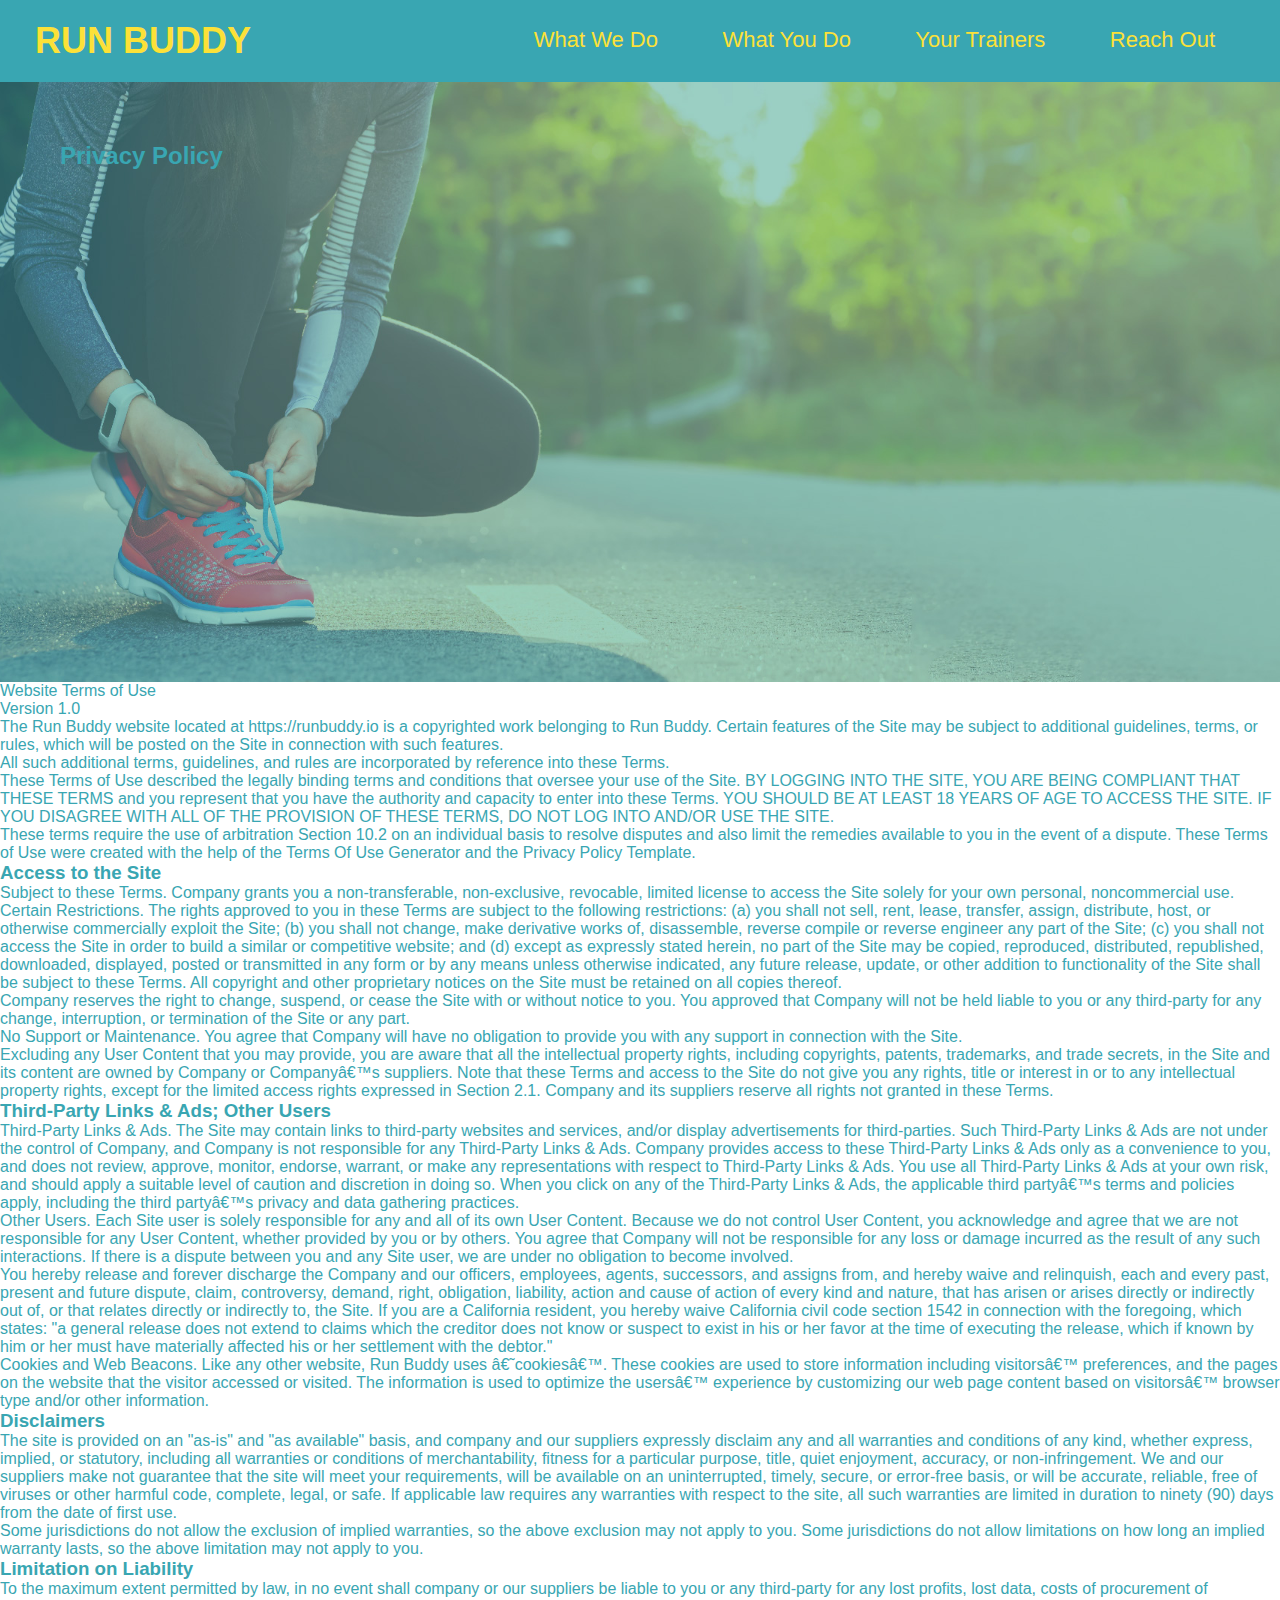
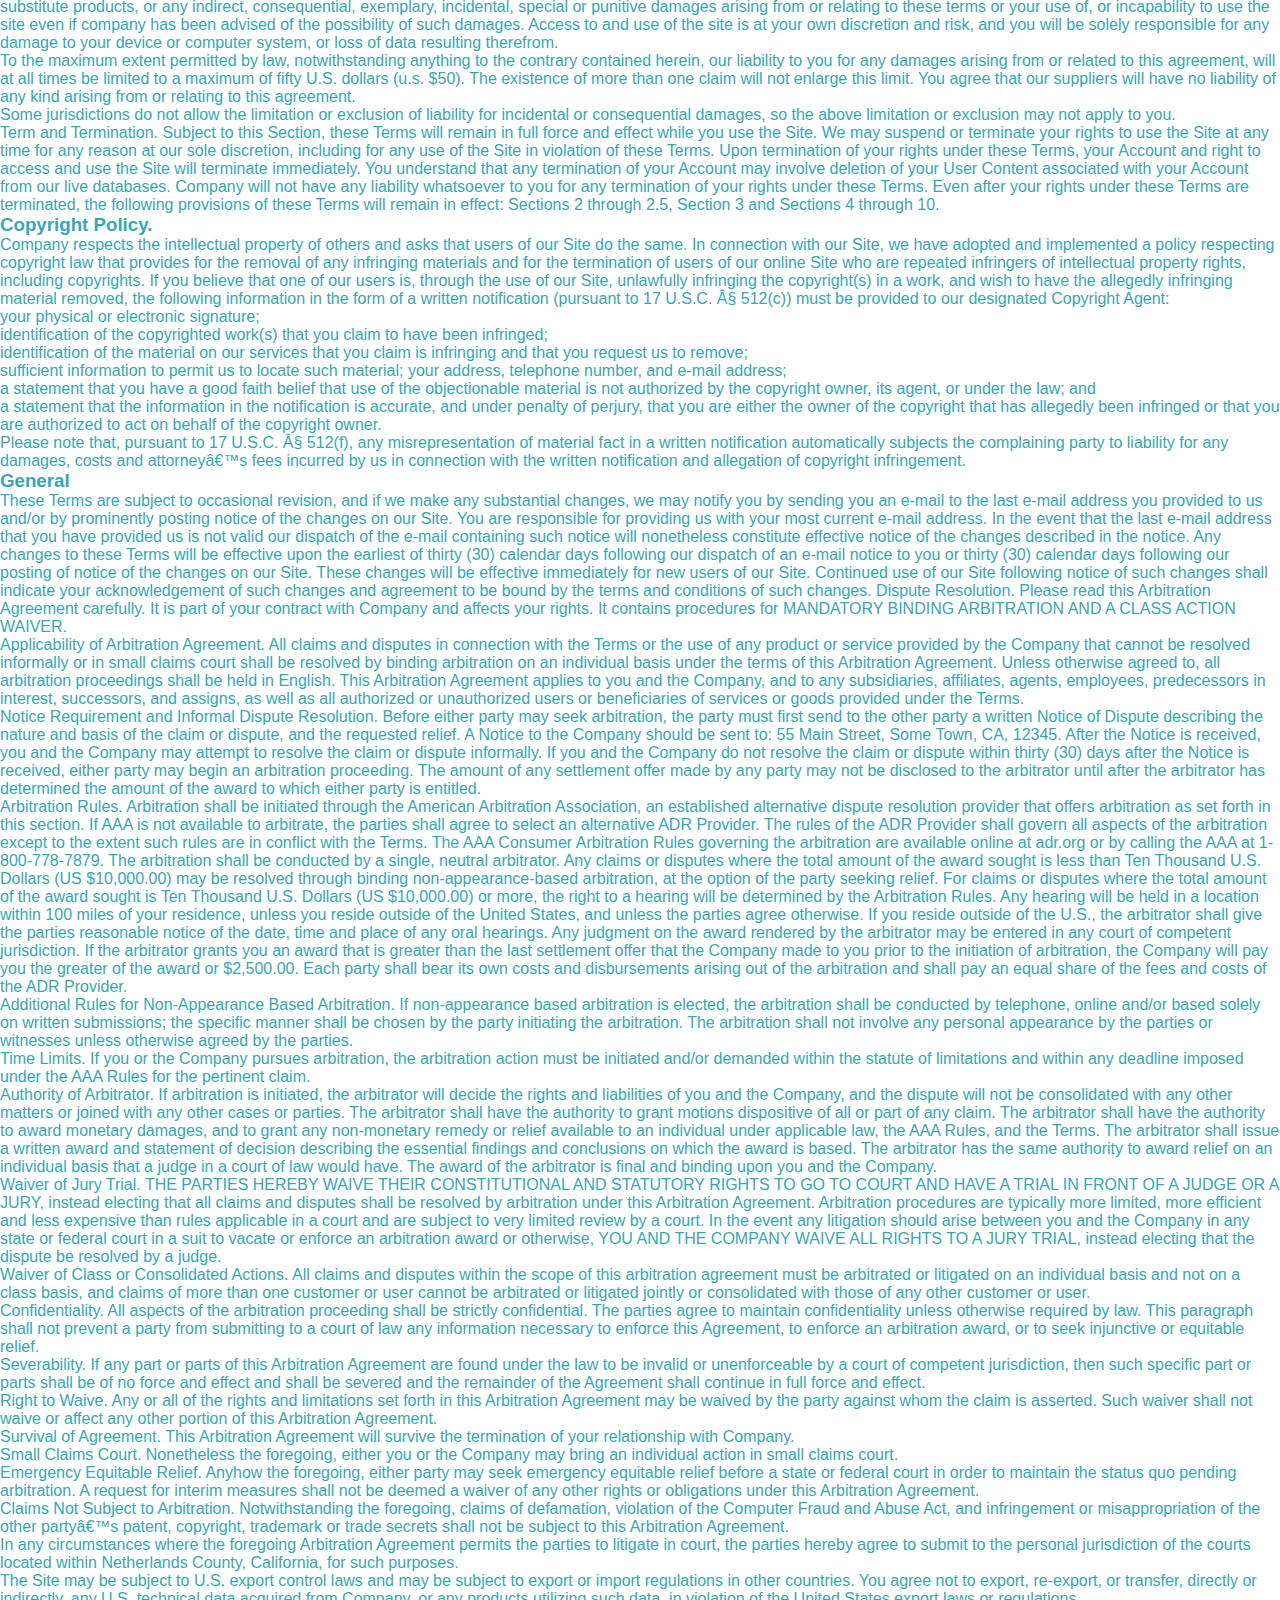
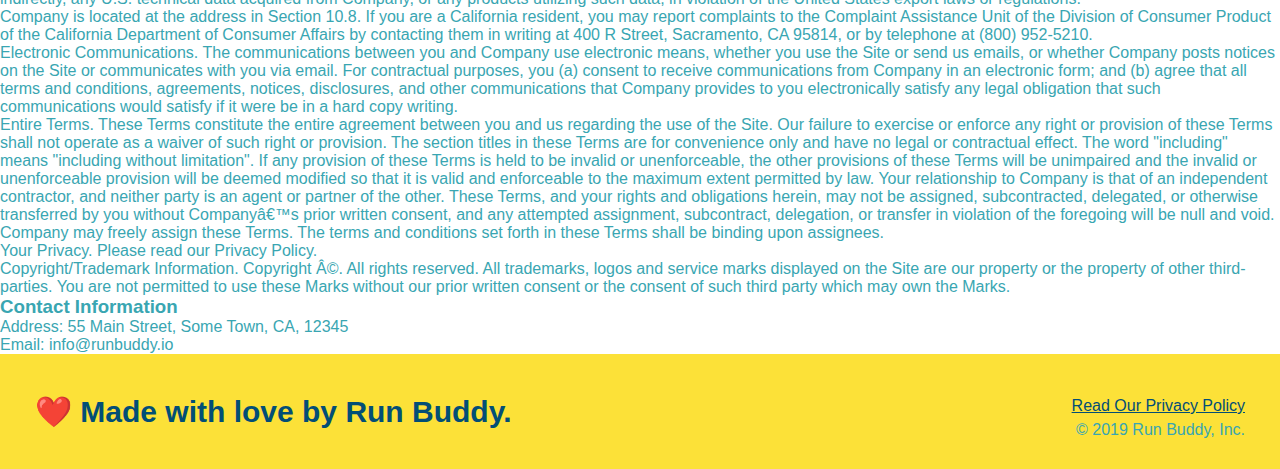
==== privacy-policy.html @ d63a862a "added privacy policy content and header/footer style from style.css" ====
<!DOCTYPE html>
<html lang="en">
  <head>
    <meta charset="UTF-8" />
    <title>Privacy Policy - Run Buddy</title>
    <link rel="stylesheet" href="assets/css/style.css" />
  </head>
  <body>
      <!-- navigation -->
    <header>
        <h1>
            <a href="/">RUN BUDDY</a>
        </h1>
        <nav>
            <!-- Unordered list element -->
            <ul>
                <!-- List item element -->
                <li>
                    <!-- Anchor element -->
                    <a href="./index.html#what-we-do">What We Do</a>
                </li>
                <li>
                    <a href="./index.html#what-you-do">What You Do</a>
                </li>
                <li>
                    <a href="./index.html#your-trainers">Your Trainers</a>
                </li>
                <li>
                    <a href="./index.html#reach-out">Reach Out</a>
                </li>
            </ul>
        </nav>
    </header>
    <section class="hero">
        <h2 class="page-title">
            Privacy Policy
        </h2>
    </section>
    <article class="secondary-content">
        <p>
            Website Terms of Use
          </p>
    
          <p>
            Version 1.0
          </p>
    
          <p>
            The Run Buddy website located at https://runbuddy.io is a copyrighted work belonging to Run Buddy. Certain
            features of the Site may be subject to additional guidelines, terms, or rules, which will be posted on the Site
            in connection with such features.
          </p>
    
          <p>
            All such additional terms, guidelines, and rules are incorporated by reference into these Terms.
          </p>
    
          <p>
            These Terms of Use described the legally binding terms and conditions that oversee your use of the Site. BY
            LOGGING INTO THE SITE, YOU ARE BEING COMPLIANT THAT THESE TERMS and you represent that you have the authority
            and capacity to enter into these Terms. YOU SHOULD BE AT LEAST 18 YEARS OF AGE TO ACCESS THE SITE. IF YOU
            DISAGREE WITH ALL OF THE PROVISION OF THESE TERMS, DO NOT LOG INTO AND/OR USE THE SITE.
          </p>
    
          <p>
            These terms require the use of arbitration Section 10.2 on an individual basis to resolve disputes and also
            limit the remedies available to you in the event of a dispute. These Terms of Use were created with the help of
            the Terms Of Use Generator and the Privacy Policy Template.
          </p>
    
          <h3>
            Access to the Site
          </h3>
    
          <p>
            Subject to these Terms. Company grants you a non-transferable, non-exclusive, revocable, limited license to
            access the Site solely for your own personal, noncommercial use.
          </p>
    
          <p>
            Certain Restrictions. The rights approved to you in these Terms are subject to the following restrictions: (a)
            you shall not sell, rent, lease, transfer, assign, distribute, host, or otherwise commercially exploit the Site;
            (b) you shall not change, make derivative works of, disassemble, reverse compile or reverse engineer any part of
            the Site; (c) you shall not access the Site in order to build a similar or competitive website; and (d) except
            as expressly stated herein, no part of the Site may be copied, reproduced, distributed, republished, downloaded,
            displayed, posted or transmitted in any form or by any means unless otherwise indicated, any future release,
            update, or other addition to functionality of the Site shall be subject to these Terms. All copyright and other
            proprietary notices on the Site must be retained on all copies thereof.
          </p>
    
          <p>
            Company reserves the right to change, suspend, or cease the Site with or without notice to you. You approved
            that Company will not be held liable to you or any third-party for any change, interruption, or termination of
            the Site or any part.
          </p>
    
          <p>
            No Support or Maintenance. You agree that Company will have no obligation to provide you with any support in
            connection with the Site.
          </p>
    
          <p>
            Excluding any User Content that you may provide, you are aware that all the intellectual property rights,
            including copyrights, patents, trademarks, and trade secrets, in the Site and its content are owned by Company
            or Companyâ€™s suppliers. Note that these Terms and access to the Site do not give you any rights, title or
            interest in or to any intellectual property rights, except for the limited access rights expressed in Section
            2.1. Company and its suppliers reserve all rights not granted in these Terms.
          </p>
    
          <h3>
            Third-Party Links & Ads; Other Users
          </h3>
    
          <p>
            Third-Party Links & Ads. The Site may contain links to third-party websites and services, and/or display
            advertisements for third-parties. Such Third-Party Links & Ads are not under the control of Company, and Company
            is not responsible for any Third-Party Links & Ads. Company provides access to these Third-Party Links & Ads
            only as a convenience to you, and does not review, approve, monitor, endorse, warrant, or make any
            representations with respect to Third-Party Links & Ads. You use all Third-Party Links & Ads at your own risk,
            and should apply a suitable level of caution and discretion in doing so. When you click on any of the
            Third-Party Links & Ads, the applicable third partyâ€™s terms and policies apply, including the third partyâ€™s
            privacy and data gathering practices.
          </p>
    
          <p>
            Other Users. Each Site user is solely responsible for any and all of its own User Content. Because we do not
            control User Content, you acknowledge and agree that we are not responsible for any User Content, whether
            provided by you or by others. You agree that Company will not be responsible for any loss or damage incurred as
            the result of any such interactions. If there is a dispute between you and any Site user, we are under no
            obligation to become involved.
          </p>
    
          <p>
            You hereby release and forever discharge the Company and our officers, employees, agents, successors, and
            assigns from, and hereby waive and relinquish, each and every past, present and future dispute, claim,
            controversy, demand, right, obligation, liability, action and cause of action of every kind and nature, that has
            arisen or arises directly or indirectly out of, or that relates directly or indirectly to, the Site. If you are
            a California resident, you hereby waive California civil code section 1542 in connection with the foregoing,
            which states: "a general release does not extend to claims which the creditor does not know or suspect to exist
            in his or her favor at the time of executing the release, which if known by him or her must have materially
            affected his or her settlement with the debtor."
          </p>
    
          <p>
            Cookies and Web Beacons. Like any other website, Run Buddy uses â€˜cookiesâ€™. These cookies are used to store
            information including visitorsâ€™ preferences, and the pages on the website that the visitor accessed or visited.
            The information is used to optimize the usersâ€™ experience by customizing our web page content based on visitorsâ€™
            browser type and/or other information.
          </p>
    
          <h3>
            Disclaimers
          </h3>
    
          <p>
            The site is provided on an "as-is" and "as available" basis, and company and our suppliers expressly disclaim
            any and all warranties and conditions of any kind, whether express, implied, or statutory, including all
            warranties or conditions of merchantability, fitness for a particular purpose, title, quiet enjoyment, accuracy,
            or non-infringement. We and our suppliers make not guarantee that the site will meet your requirements, will be
            available on an uninterrupted, timely, secure, or error-free basis, or will be accurate, reliable, free of
            viruses or other harmful code, complete, legal, or safe. If applicable law requires any warranties with respect
            to the site, all such warranties are limited in duration to ninety (90) days from the date of first use.
          </p>
    
          <p>
            Some jurisdictions do not allow the exclusion of implied warranties, so the above exclusion may not apply to
            you. Some jurisdictions do not allow limitations on how long an implied warranty lasts, so the above limitation
            may not apply to you.
          </p>
    
          <h3>
            Limitation on Liability
          </h3>
    
          <p>
            To the maximum extent permitted by law, in no event shall company or our suppliers be liable to you or any
            third-party for any lost profits, lost data, costs of procurement of substitute products, or any indirect,
            consequential, exemplary, incidental, special or punitive damages arising from or relating to these terms or
            your use of, or incapability to use the site even if company has been advised of the possibility of such
            damages. Access to and use of the site is at your own discretion and risk, and you will be solely responsible
            for any damage to your device or computer system, or loss of data resulting therefrom.
          </p>
    
          <p>
            To the maximum extent permitted by law, notwithstanding anything to the contrary contained herein, our liability
            to you for any damages arising from or related to this agreement, will at all times be limited to a maximum of
            fifty U.S. dollars (u.s. $50). The existence of more than one claim will not enlarge this limit. You agree that
            our suppliers will have no liability of any kind arising from or relating to this agreement.
          </p>
    
          <p>
            Some jurisdictions do not allow the limitation or exclusion of liability for incidental or consequential
            damages, so the above limitation or exclusion may not apply to you.
          </p>
    
          <p>
            Term and Termination. Subject to this Section, these Terms will remain in full force and effect while you use
            the Site. We may suspend or terminate your rights to use the Site at any time for any reason at our sole
            discretion, including for any use of the Site in violation of these Terms. Upon termination of your rights under
            these Terms, your Account and right to access and use the Site will terminate immediately. You understand that
            any termination of your Account may involve deletion of your User Content associated with your Account from our
            live databases. Company will not have any liability whatsoever to you for any termination of your rights under
            these Terms. Even after your rights under these Terms are terminated, the following provisions of these Terms
            will remain in effect: Sections 2 through 2.5, Section 3 and Sections 4 through 10.
          </p>
    
          <h3>
            Copyright Policy.
          </h3>
    
          <p>
            Company respects the intellectual property of others and asks that users of our Site do the same. In connection
            with our Site, we have adopted and implemented a policy respecting copyright law that provides for the removal
            of any infringing materials and for the termination of users of our online Site who are repeated infringers of
            intellectual property rights, including copyrights. If you believe that one of our users is, through the use of
            our Site, unlawfully infringing the copyright(s) in a work, and wish to have the allegedly infringing material
            removed, the following information in the form of a written notification (pursuant to 17 U.S.C. Â§ 512(c)) must
            be provided to our designated Copyright Agent:
          </p>
    
          <ul>
            <li>
              your physical or electronic signature;
            </li>
            <li>
              identification of the copyrighted work(s) that you claim to have been infringed;
            </li>
            <li>
              identification of the material on our services that you claim is infringing and that you request us to remove;
            </li>
            <li>
              sufficient information to permit us to locate such material; your address, telephone number, and e-mail
              address;
            </li>
            <li>
              a statement that you have a good faith belief that use of the objectionable material is not authorized by the
              copyright owner, its agent, or under the law; and
            </li>
            <li>
              a statement that the information in the notification is accurate, and under penalty of perjury, that you are
              either the owner of the copyright that has allegedly been infringed or that you are authorized to act on
              behalf of the copyright owner.
            </li>
          </ul>
    
          <p>
            Please note that, pursuant to 17 U.S.C. Â§ 512(f), any misrepresentation of material fact in a written
            notification automatically subjects the complaining party to liability for any damages, costs and attorneyâ€™s
            fees incurred by us in connection with the written notification and allegation of copyright infringement.
          </p>
    
          <h3>
            General
          </h3>
    
          <p>
            These Terms are subject to occasional revision, and if we make any substantial changes, we may notify you by
            sending you an e-mail to the last e-mail address you provided to us and/or by prominently posting notice of the
            changes on our Site. You are responsible for providing us with your most current e-mail address. In the event
            that the last e-mail address that you have provided us is not valid our dispatch of the e-mail containing such
            notice will nonetheless constitute effective notice of the changes described in the notice. Any changes to these
            Terms will be effective upon the earliest of thirty (30) calendar days following our dispatch of an e-mail
            notice to you or thirty (30) calendar days following our posting of notice of the changes on our Site. These
            changes will be effective immediately for new users of our Site. Continued use of our Site following notice of
            such changes shall indicate your acknowledgement of such changes and agreement to be bound by the terms and
            conditions of such changes. Dispute Resolution. Please read this Arbitration Agreement carefully. It is part of
            your contract with Company and affects your rights. It contains procedures for MANDATORY BINDING ARBITRATION AND
            A CLASS ACTION WAIVER.
          </p>
    
          <p>
            Applicability of Arbitration Agreement. All claims and disputes in connection with the Terms or the use of any
            product or service provided by the Company that cannot be resolved informally or in small claims court shall be
            resolved by binding arbitration on an individual basis under the terms of this Arbitration Agreement. Unless
            otherwise agreed to, all arbitration proceedings shall be held in English. This Arbitration Agreement applies to
            you and the Company, and to any subsidiaries, affiliates, agents, employees, predecessors in interest,
            successors, and assigns, as well as all authorized or unauthorized users or beneficiaries of services or goods
            provided under the Terms.
          </p>
    
          <p>
            Notice Requirement and Informal Dispute Resolution. Before either party may seek arbitration, the party must
            first send to the other party a written Notice of Dispute describing the nature and basis of the claim or
            dispute, and the requested relief. A Notice to the Company should be sent to: 55 Main Street, Some Town, CA,
            12345. After the Notice is received, you and the Company may attempt to resolve the claim or dispute informally.
            If you and the Company do not resolve the claim or dispute within thirty (30) days after the Notice is received,
            either party may begin an arbitration proceeding. The amount of any settlement offer made by any party may not
            be disclosed to the arbitrator until after the arbitrator has determined the amount of the award to which either
            party is entitled.
          </p>
    
          <p>
            Arbitration Rules. Arbitration shall be initiated through the American Arbitration Association, an established
            alternative dispute resolution provider that offers arbitration as set forth in this section. If AAA is not
            available to arbitrate, the parties shall agree to select an alternative ADR Provider. The rules of the ADR
            Provider shall govern all aspects of the arbitration except to the extent such rules are in conflict with the
            Terms. The AAA Consumer Arbitration Rules governing the arbitration are available online at adr.org or by
            calling the AAA at 1-800-778-7879. The arbitration shall be conducted by a single, neutral arbitrator. Any
            claims or disputes where the total amount of the award sought is less than Ten Thousand U.S. Dollars (US
            $10,000.00) may be resolved through binding non-appearance-based arbitration, at the option of the party seeking
            relief. For claims or disputes where the total amount of the award sought is Ten Thousand U.S. Dollars (US
            $10,000.00) or more, the right to a hearing will be determined by the Arbitration Rules. Any hearing will be
            held in a location within 100 miles of your residence, unless you reside outside of the United States, and
            unless the parties agree otherwise. If you reside outside of the U.S., the arbitrator shall give the parties
            reasonable notice of the date, time and place of any oral hearings. Any judgment on the award rendered by the
            arbitrator may be entered in any court of competent jurisdiction. If the arbitrator grants you an award that is
            greater than the last settlement offer that the Company made to you prior to the initiation of arbitration, the
            Company will pay you the greater of the award or $2,500.00. Each party shall bear its own costs and
            disbursements arising out of the arbitration and shall pay an equal share of the fees and costs of the ADR
            Provider.
          </p>
    
          <p>
            Additional Rules for Non-Appearance Based Arbitration. If non-appearance based arbitration is elected, the
            arbitration shall be conducted by telephone, online and/or based solely on written submissions; the specific
            manner shall be chosen by the party initiating the arbitration. The arbitration shall not involve any personal
            appearance by the parties or witnesses unless otherwise agreed by the parties.
          </p>
    
          <p>
            Time Limits. If you or the Company pursues arbitration, the arbitration action must be initiated and/or demanded
            within the statute of limitations and within any deadline imposed under the AAA Rules for the pertinent claim.
          </p>
    
          <p>
            Authority of Arbitrator. If arbitration is initiated, the arbitrator will decide the rights and liabilities of
            you and the Company, and the dispute will not be consolidated with any other matters or joined with any other
            cases or parties. The arbitrator shall have the authority to grant motions dispositive of all or part of any
            claim. The arbitrator shall have the authority to award monetary damages, and to grant any non-monetary remedy
            or relief available to an individual under applicable law, the AAA Rules, and the Terms. The arbitrator shall
            issue a written award and statement of decision describing the essential findings and conclusions on which the
            award is based. The arbitrator has the same authority to award relief on an individual basis that a judge in a
            court of law would have. The award of the arbitrator is final and binding upon you and the Company.
          </p>
    
          <p>
            Waiver of Jury Trial. THE PARTIES HEREBY WAIVE THEIR CONSTITUTIONAL AND STATUTORY RIGHTS TO GO TO COURT AND HAVE
            A TRIAL IN FRONT OF A JUDGE OR A JURY, instead electing that all claims and disputes shall be resolved by
            arbitration under this Arbitration Agreement. Arbitration procedures are typically more limited, more efficient
            and less expensive than rules applicable in a court and are subject to very limited review by a court. In the
            event any litigation should arise between you and the Company in any state or federal court in a suit to vacate
            or enforce an arbitration award or otherwise, YOU AND THE COMPANY WAIVE ALL RIGHTS TO A JURY TRIAL, instead
            electing that the dispute be resolved by a judge.
          </p>
    
          <p>
            Waiver of Class or Consolidated Actions. All claims and disputes within the scope of this arbitration agreement
            must be arbitrated or litigated on an individual basis and not on a class basis, and claims of more than one
            customer or user cannot be arbitrated or litigated jointly or consolidated with those of any other customer or
            user.
          </p>
    
          <p>
            Confidentiality. All aspects of the arbitration proceeding shall be strictly confidential. The parties agree to
            maintain confidentiality unless otherwise required by law. This paragraph shall not prevent a party from
            submitting to a court of law any information necessary to enforce this Agreement, to enforce an arbitration
            award, or to seek injunctive or equitable relief.
          </p>
    
          <p>
            Severability. If any part or parts of this Arbitration Agreement are found under the law to be invalid or
            unenforceable by a court of competent jurisdiction, then such specific part or parts shall be of no force and
            effect and shall be severed and the remainder of the Agreement shall continue in full force and effect.
          </p>
    
          <p>
            Right to Waive. Any or all of the rights and limitations set forth in this Arbitration Agreement may be waived
            by the party against whom the claim is asserted. Such waiver shall not waive or affect any other portion of this
            Arbitration Agreement.
          </p>
    
          <p>
            Survival of Agreement. This Arbitration Agreement will survive the termination of your relationship with
            Company.
          </p>
    
          <p>
            Small Claims Court. Nonetheless the foregoing, either you or the Company may bring an individual action in small
            claims court.
          </p>
    
          <p>
            Emergency Equitable Relief. Anyhow the foregoing, either party may seek emergency equitable relief before a
            state or federal court in order to maintain the status quo pending arbitration. A request for interim measures
            shall not be deemed a waiver of any other rights or obligations under this Arbitration Agreement.
          </p>
    
          <p>
            Claims Not Subject to Arbitration. Notwithstanding the foregoing, claims of defamation, violation of the
            Computer Fraud and Abuse Act, and infringement or misappropriation of the other partyâ€™s patent, copyright,
            trademark or trade secrets shall not be subject to this Arbitration Agreement.
          </p>
    
          <p>
            In any circumstances where the foregoing Arbitration Agreement permits the parties to litigate in court, the
            parties hereby agree to submit to the personal jurisdiction of the courts located within Netherlands County,
            California, for such purposes.
          </p>
    
          <p>
            The Site may be subject to U.S. export control laws and may be subject to export or import regulations in other
            countries. You agree not to export, re-export, or transfer, directly or indirectly, any U.S. technical data
            acquired from Company, or any products utilizing such data, in violation of the United States export laws or
            regulations.
          </p>
    
          <p>
            Company is located at the address in Section 10.8. If you are a California resident, you may report complaints
            to the Complaint Assistance Unit of the Division of Consumer Product of the California Department of Consumer
            Affairs by contacting them in writing at 400 R Street, Sacramento, CA 95814, or by telephone at (800) 952-5210.
          </p>
    
          <p>
            Electronic Communications. The communications between you and Company use electronic means, whether you use the
            Site or send us emails, or whether Company posts notices on the Site or communicates with you via email. For
            contractual purposes, you (a) consent to receive communications from Company in an electronic form; and (b)
            agree that all terms and conditions, agreements, notices, disclosures, and other communications that Company
            provides to you electronically satisfy any legal obligation that such communications would satisfy if it were be
            in a hard copy writing.
          </p>
    
          <p>
            Entire Terms. These Terms constitute the entire agreement between you and us regarding the use of the Site. Our
            failure to exercise or enforce any right or provision of these Terms shall not operate as a waiver of such right
            or provision. The section titles in these Terms are for convenience only and have no legal or contractual
            effect. The word "including" means "including without limitation". If any provision of these Terms is held to be
            invalid or unenforceable, the other provisions of these Terms will be unimpaired and the invalid or
            unenforceable provision will be deemed modified so that it is valid and enforceable to the maximum extent
            permitted by law. Your relationship to Company is that of an independent contractor, and neither party is an
            agent or partner of the other. These Terms, and your rights and obligations herein, may not be assigned,
            subcontracted, delegated, or otherwise transferred by you without Companyâ€™s prior written consent, and any
            attempted assignment, subcontract, delegation, or transfer in violation of the foregoing will be null and void.
            Company may freely assign these Terms. The terms and conditions set forth in these Terms shall be binding upon
            assignees.
          </p>
    
          <p>
            Your Privacy. Please read our Privacy Policy.
          </p>
    
          <p>
            Copyright/Trademark Information. Copyright Â©. All rights reserved. All trademarks, logos and service marks
            displayed on the Site are our property or the property of other third-parties. You are not permitted to use
            these Marks without our prior written consent or the consent of such third party which may own the Marks.
          </p>
    
          <h3>
            Contact Information
          </h3>
    
          <p>
            Address: 55 Main Street, Some Town, CA, 12345
          </p>
    
          <p>
            Email: info@runbuddy.io
          </p>
    </article>
    <!-- footer -->
    <footer>
        <h2>❤️ Made with love by Run Buddy.</h2>
        <div>
            <a href="#">Read Our Privacy Policy</a><br />
            &copy; 2019 Run Buddy, Inc.
        </div>
    </footer>
  </body>
</html>
---- assets/css/style.css ----
/* @import "global.css"; */
* {
    margin: 0;
    padding: 0;
    box-sizing: border-box;
}
body {
    font-family: Helvetica, Arial, sans-serif;
    color: #39a6b2;
}
header {
    padding: 20px 35px;
    background-color: #39a6b2;
}
header h1 {
    font-weight: bold;
    font-size: 36px;
    color: #fce138;
    margin: 0;
    display: inline;
}
header a {
    text-decoration: none;
    color: #fce138;
}
header nav {
    float: right;
    margin: 7px 0;
}
header nav ul li {
    display: inline;
}
header nav ul li a {
    margin: 0 30px;
    font-weight: lighter;
    font-size: 22px;
}
footer {
    background: #fce138;
    width: 100%;
    padding: 40px 35px;
}
footer h2 {
    display: inline;
    color: #024e76;
    font-size: 30px;
    margin: 0;
}
footer div {
    float: right;
    line-height: 1.5;
    text-align: right;
}
footer a {
    color: #024e76;
}
section {
    padding: 60px;
}

/* Hero Style Start */
.hero {
    background-image: url("../images/hero-bg.jpg");
    height: 600px;
    background-size:cover;
    background-position: center;
    position: relative;
}
/* Hero Style End */
/* Hero form start */
.hero-form {
    color: #024e76;
    background-color: #fce138;
    padding: 20px;
    width: 500px;
    border: 3px solid #024e76;
    position: absolute;
    bottom: 120px;
    right: 140px;
}
.hero-form button {
    font-size: 16px;
    padding: 10px 20px;
    margin-top: 5px;
    color:#fce138;
    background-color: #024e76;
    border: none;
}
.hero-form h3 {
    font-size: 24px;
    margin: 0px;
}
.hero-form p {
    margin: 5px 0 15px 0;
}
.form-input {
    border: 1px solid #024e76;
    display: block;
    padding: 7px 15px;
    font-size: 16px;
    color: #024e76;
    width: 100%;
    margin-bottom: 15px;
}
.hero-form label {
    margin: 0 5px;
}
/* End of hero form */
/* Start of What We do */
.intro {
    text-align: center;
}
.intro p {
    line-height: 1.7;
    color: #39a6b2;
    width: 80%;
    font-size: 20px;
    margin: 0 auto;
}
/* end of What We Do section */
/* combining commonly used def's in the various sections */
.section-title {
    font-size: 55px;
    color: #024e76;
    margin-bottom: 35px;
    padding: 0 100px 20px 100px;
    display: inline-block;
    border-bottom: 3px solid;
}
.primary-border {
    border-color: #fce138;
}
.secondary-border {
    border-color: #39a6b2;
}
/* Start of What YOU Do section */
.steps {
    text-align: center;
    background: #fce138;
}
.steps div {
    margin-bottom: 80px;
}
.steps img {
    width: 15%;
    margin: 10px 0;
}
.steps h3 {
    color: #024e76;
    font-size: 46px;
    margin-top: 10px;
}
.steps p {
    color: #39a6b2;
    font-size: 23px;
}
.steps span {
    font-size: 38px;
}

/*  STart of the Trainers section */
.trainers {
    text-align: center;
}
.trainer {
    width: 900px;
    margin: 0 auto 30px auto;
    background: #024e76;
    color: #fce138;
    overflow: auto;
}
.trainer img {
    width: 35%;
    float: left;
}
.trainer-bio {
    padding: 35px;
    float: left;
    width: 65%;
}
.text-left {
    text-align: left;
}
.text-right {
    text-align: right;
}
.trainer-bio h3 {
    font-size: 32px;
    margin-bottom: 8px;
}
.trainer-bio h4 {
    font-weight: lighter;
    font-size: 26px;
    margin-bottom: 25px;
}
.trainer-bio p {
    font-size: 17px;
    line-height: 1.3;
}
/* Start of reach out section */
.reachout {
    background-color: #024e76;
    text-align: center;
    /*overflow:auto;*/
}
/*
.reachout h2 {
    display:table-column;
}
*/
.contact-info iframe {
    width: 400px;
    height: 400px;
}
/* Start of what suggested solution */
.contact-info div {
    width: 410px;
   /* display: inline-block; */
    vertical-align: top;
    text-align: left;
    margin: 30px 0 0 60px;
    color: white;
    float: left;
}
.location-info div {
    width: 410px;
    display: inline;
    vertical-align: top;
    text-align: left;
    margin: 30px 0 0 60px;
    color: white;
    float: left;
}
.location-info h3 {
    color: #fce138;
    font-size: 32px;
}
.location-info p, .location-info address {
    margin: 20px 0;
    line-height: 1.5;
    font-size: 20px;
    font-style: normal;
}
.location-info a {
    color: #fce138;
}
/* REACH OUT STYLES END */

/*
.contact-info {
    margin-top: 130px;
    margin-left: 130px;
    position: relative;
    float: left;
}
.location-info {
    color: whitesmoke;
    padding: 80px;
    line-height: 1.5;
    text-align: left;
    float: left;
}
.location-info h3 {
    color:#fce138;
    font-size: 32px;
    margin-bottom: 10px;
}
.location-info address {
    margin-top: 20px;
}
.location-info address a {
    color: #fce138;
} 
*/
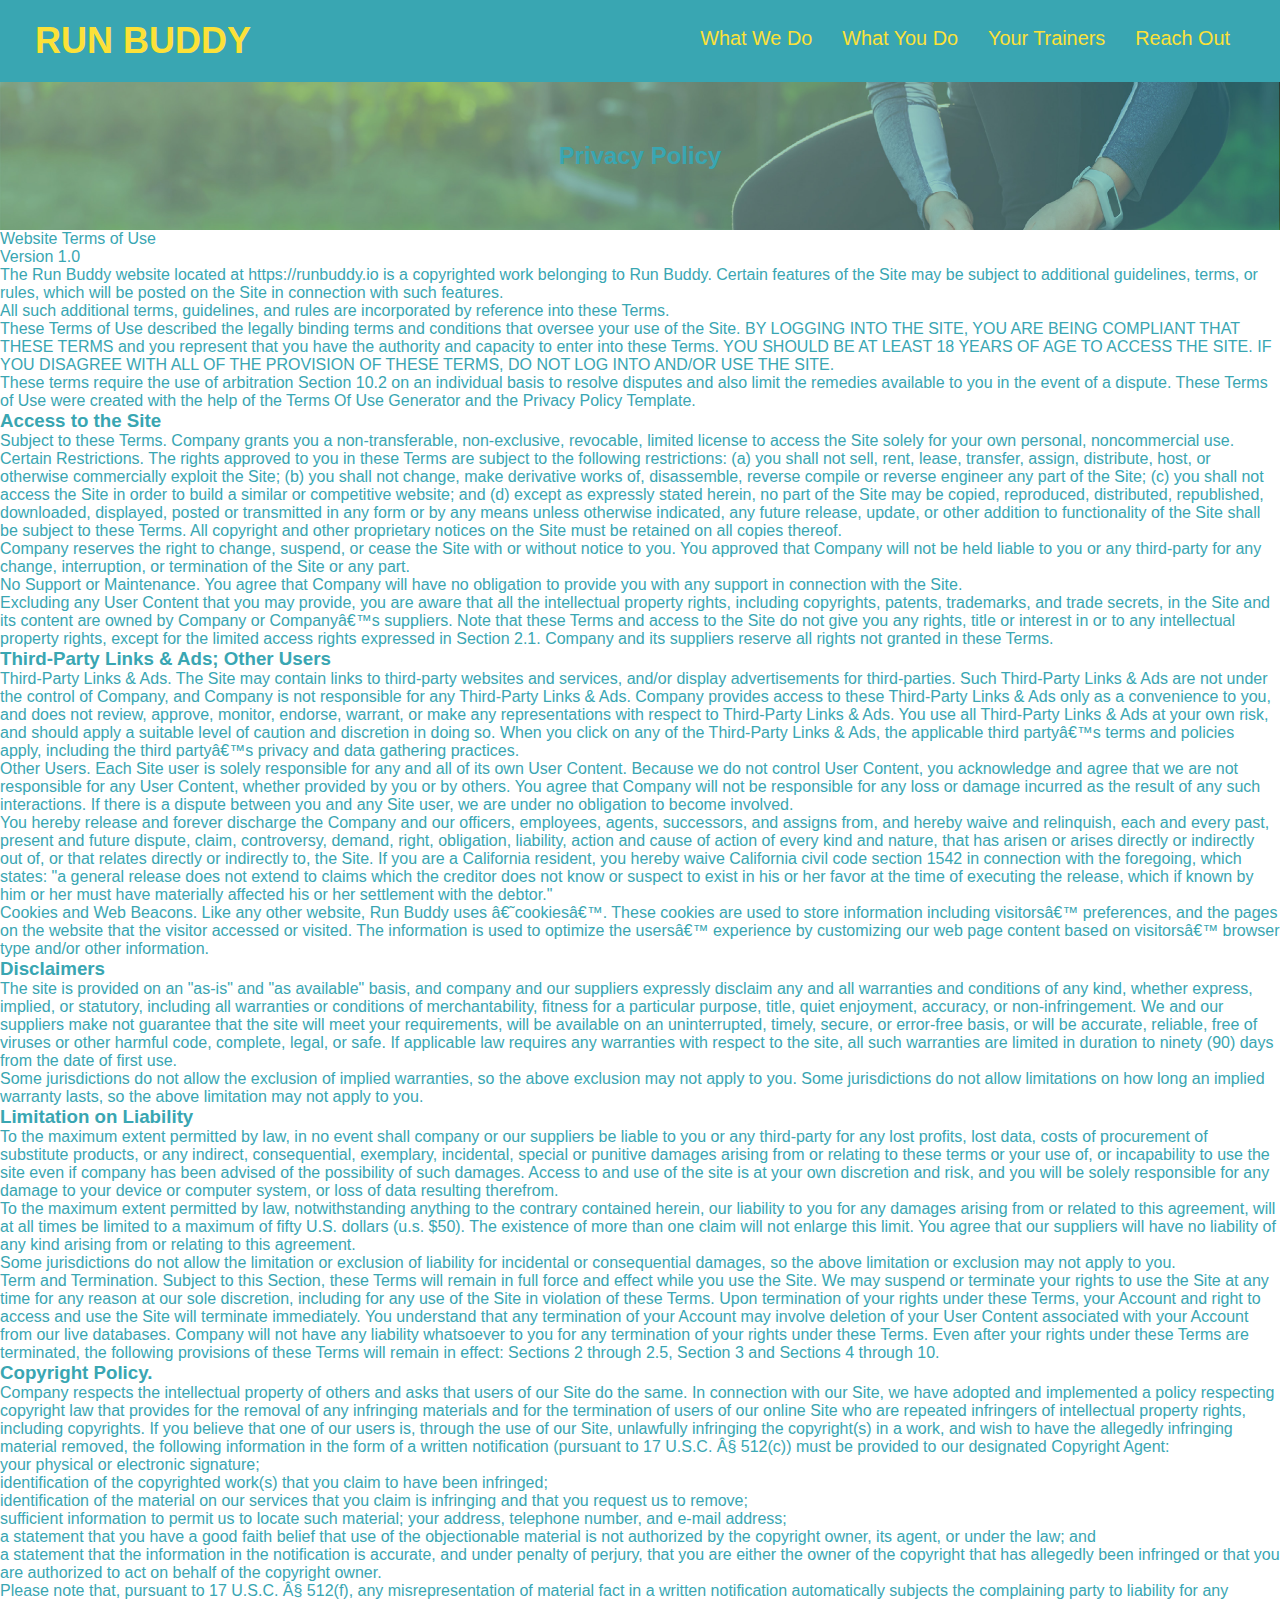
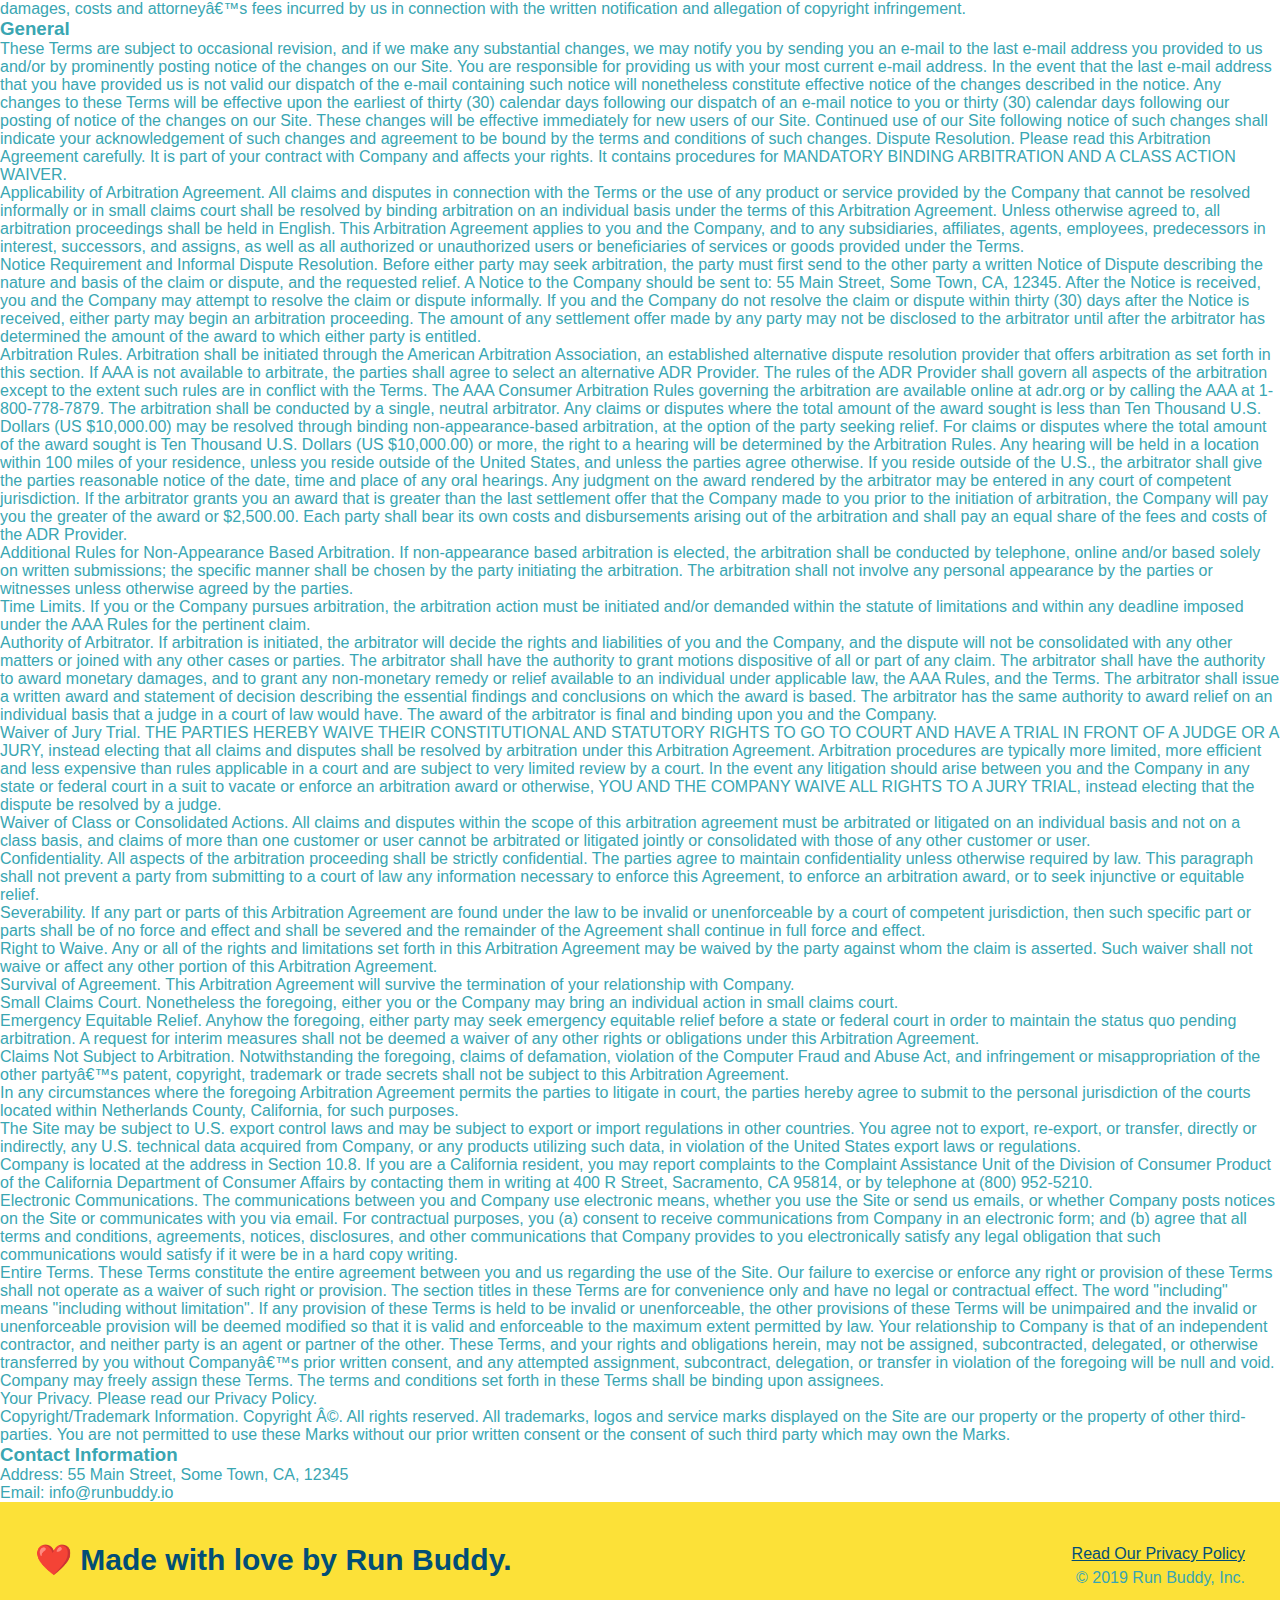
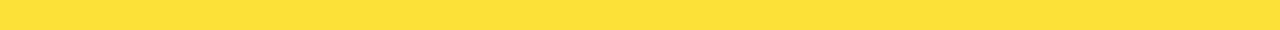
==== commit dceff194: "meta and mediaqueries experiements" ====
--- a/privacy-policy.html
+++ b/privacy-policy.html
@@ -2,6 +2,7 @@
 <html lang="en">
   <head>
     <meta charset="UTF-8" />
+    <meta name="viewport" content="width=device-width, initial-scale=1.0" />
     <title>Privacy Policy - Run Buddy</title>
     <link rel="stylesheet" href="assets/css/style.css" />
   </head>
--- a/assets/css/style.css
+++ b/assets/css/style.css
@@ -11,43 +11,49 @@
 header {
     padding: 20px 35px;
     background-color: #39a6b2;
+    display: flex;
+    justify-content: space-between;
+    flex-wrap: wrap;
 }
 header h1 {
     font-weight: bold;
     font-size: 36px;
     color: #fce138;
     margin: 0;
-    display: inline;
 }
 header a {
     text-decoration: none;
     color: #fce138;
 }
 header nav {
-    float: right;
     margin: 7px 0;
 }
-header nav ul li {
-    display: inline;
+header nav ul {
+    display: flex;
+    flex-wrap: wrap;
+    justify-content: space-between;
+    align-items: center;
+    list-style: none;
 }
 header nav ul li a {
-    margin: 0 30px;
+    padding: 10px 15px;
     font-weight: lighter;
-    font-size: 22px;
+    font-size: 1.55vw;
 }
 footer {
     background: #fce138;
     width: 100%;
     padding: 40px 35px;
+    display: flex;
+    justify-content: space-between;
+    flex-wrap: wrap;
 }
 footer h2 {
-    display: inline;
     color: #024e76;
     font-size: 30px;
     margin: 0;
 }
 footer div {
-    float: right;
     line-height: 1.5;
     text-align: right;
 }
@@ -61,22 +67,38 @@
 /* Hero Style Start */
 .hero {
     background-image: url("../images/hero-bg.jpg");
-    height: 600px;
     background-size:cover;
     background-position: center;
-    position: relative;
+    display: flex;
+    justify-content: center;
+    flex-wrap: wrap;
+    align-items: flex-start;
 }
 /* Hero Style End */
+/* Hero Call-to-Action Start */
+.hero-cta {
+    width: 35%;
+    text-align: right;
+    margin: 3.5%;
+    color: #fff;
+    font-size: 18px;
+    line-height: 1.2;
+}
+.hero-cta h2 {
+    font-style: italic;
+    font-size: 55px;
+    color: #fce138;
+}
+/* End of Hero call-to-action */
+
 /* Hero form start */
 .hero-form {
     color: #024e76;
     background-color: #fce138;
     padding: 20px;
-    width: 500px;
     border: 3px solid #024e76;
-    position: absolute;
-    bottom: 120px;
-    right: 140px;
+    width: 40%;
+    margin: 3.5%;
 }
 .hero-form button {
     font-size: 16px;
@@ -107,8 +129,6 @@
 }
 /* End of hero form */
 /* Start of What We do */
-.intro {
-    text-align: center;
 }
 .intro p {
     line-height: 1.7;
@@ -116,16 +136,18 @@
     width: 80%;
     font-size: 20px;
     margin: 0 auto;
+    text-align: center;
 }
 /* end of What We Do section */
 /* combining commonly used def's in the various sections */
 .section-title {
-    font-size: 55px;
-    color: #024e76;
-    margin-bottom: 35px;
-    padding: 0 100px 20px 100px;
-    display: inline-block;
+    font-size: 48px;
+    color: #024e76;
     border-bottom: 3px solid;
+    padding-bottom: 20px;
+    text-align: center;
+    margin: 0 auto 35px auto;
+    width: 50%;
 }
 .primary-border {
     border-color: #fce138;
@@ -135,48 +157,69 @@
 }
 /* Start of What YOU Do section */
 .steps {
-    text-align: center;
     background: #fce138;
 }
-.steps div {
-    margin-bottom: 80px;
-}
-.steps img {
-    width: 15%;
-    margin: 10px 0;
-}
-.steps h3 {
+.step {
+    margin: 50px auto;
+    padding-bottom: 50px;
+    width: 80%;
+    border-bottom: 1px solid #39a6b2;
+    display: flex;
+    flex-wrap: wrap;
+    align-items: center;
+    justify-content: space-between;
+}
+.step h3 {
     color: #024e76;
     font-size: 46px;
-    margin-top: 10px;
-}
-.steps p {
+    flex: 1 30%;
+}
+.step-info {
+    display: flex;
+    flex-wrap: wrap;
+    align-items: center;
+    flex: 2 70%;
+}
+.step-img {
+    flex: 1 12%;
+    margin-right: 20px;
+}
+.step-img img {
+    max-width: 100%;
+}
+.step-text h4 {
+    font-size: 26px;
+    line-height: 1.5;
+    color: #024e76;
+}
+.step-text {
+    flex: 12;
+}
+.step-text p {
     color: #39a6b2;
-    font-size: 23px;
-}
-.steps span {
-    font-size: 38px;
+    font-size: 18px;
 }
 
 /*  STart of the Trainers section */
 .trainers {
-    text-align: center;
+    width: 100%;
+    margin: 0 auto;
+    display: flex;
+    flex-wrap: wrap;
+    justify-content: space-around;
 }
 .trainer {
-    width: 900px;
-    margin: 0 auto 30px auto;
+    margin: 20px;
     background: #024e76;
     color: #fce138;
-    overflow: auto;
+    flex: 1;
 }
 .trainer img {
-    width: 35%;
-    float: left;
+    width: 100%;
 }
 .trainer-bio {
-    padding: 35px;
-    float: left;
-    width: 65%;
+    padding: 25px;
+    line-height: 1.3;
 }
 .text-left {
     text-align: left;
@@ -184,18 +227,19 @@
 .text-right {
     text-align: right;
 }
+.flex-row {
+    display: flex;
+}
 .trainer-bio h3 {
-    font-size: 32px;
-    margin-bottom: 8px;
+    font-size: 28px;
 }
 .trainer-bio h4 {
     font-weight: lighter;
-    font-size: 26px;
-    margin-bottom: 25px;
+    font-size: 22px;
+    margin-bottom: 15px;
 }
 .trainer-bio p {
     font-size: 17px;
-    line-height: 1.3;
 }
 /* Start of reach out section */
 .reachout {
@@ -203,72 +247,81 @@
     text-align: center;
     /*overflow:auto;*/
 }
-/*
+
 .reachout h2 {
-    display:table-column;
-}
-*/
+    color: #fce138;
+    text-align: center;
+}
+
 .contact-info iframe {
-    width: 400px;
     height: 400px;
-}
-/* Start of what suggested solution */
+    display: inline-block;
+}
 .contact-info div {
-    width: 410px;
-   /* display: inline-block; */
-    vertical-align: top;
+    color: 
+}
+.contact-info {
+    display: flex;
+    justify-content: space-between;
+    flex-wrap: wrap;
     text-align: left;
-    margin: 30px 0 0 60px;
+}
+.contact-info > * {
+    flex: 1;
+    margin: 15px;
+}
+.contact-info div {
     color: white;
-    float: left;
-}
-.location-info div {
-    width: 410px;
-    display: inline;
-    vertical-align: top;
-    text-align: left;
-    margin: 30px 0 0 60px;
-    color: white;
-    float: left;
-}
-.location-info h3 {
-    color: #fce138;
-    font-size: 32px;
-}
-.location-info p, .location-info address {
+}
+.contact-info p, .contact-info address {
     margin: 20px 0;
     line-height: 1.5;
-    font-size: 20px;
+    font-size: 16px;
     font-style: normal;
 }
+.contact-info h3 {
+    color: #fce138;
+    font-size: 32px;
+}
+.contact-form input, .contact-form textarea {
+    border: 1px solid #024e76;
+    display: block;
+    padding: 7px 15px;
+    font-size: 16px;
+    color: #024e76;
+    width: 100%;
+    margin-bottom: 15px;
+    margin-top: 5px;
+}
+.contact-form button {
+    width: 100%;
+    border: none;
+    background: #fce138;
+    color: #024e76;
+    text-align: center;
+    padding: 15px 0;
+    font-size: 16px;
+}
+.location-info {
+    text-align: left;
+    color: white;
+}
 .location-info a {
     color: #fce138;
 }
 /* REACH OUT STYLES END */
 
-/*
-.contact-info {
-    margin-top: 130px;
-    margin-left: 130px;
-    position: relative;
-    float: left;
-}
-.location-info {
-    color: whitesmoke;
-    padding: 80px;
-    line-height: 1.5;
-    text-align: left;
-    float: left;
-}
-.location-info h3 {
-    color:#fce138;
-    font-size: 32px;
-    margin-bottom: 10px;
-}
-.location-info address {
-    margin-top: 20px;
-}
-.location-info address a {
-    color: #fce138;
-} 
-*/+/* MEDIA QUERY FOR SMALLER DESKTOP SCREENS AND SMALLER */
+@media screen and (max-width: 980px) {
+
+  }
+  
+  /* MEDIA QUERY FOR TABLETS AND SMALLER */
+  @media screen and (max-width: 768px) {
+
+  }
+  
+  /* MEDIA QUERY FOR MOBILE PHONES AND SMALLER */
+  @media screen and (max-width: 575px) {
+
+  }